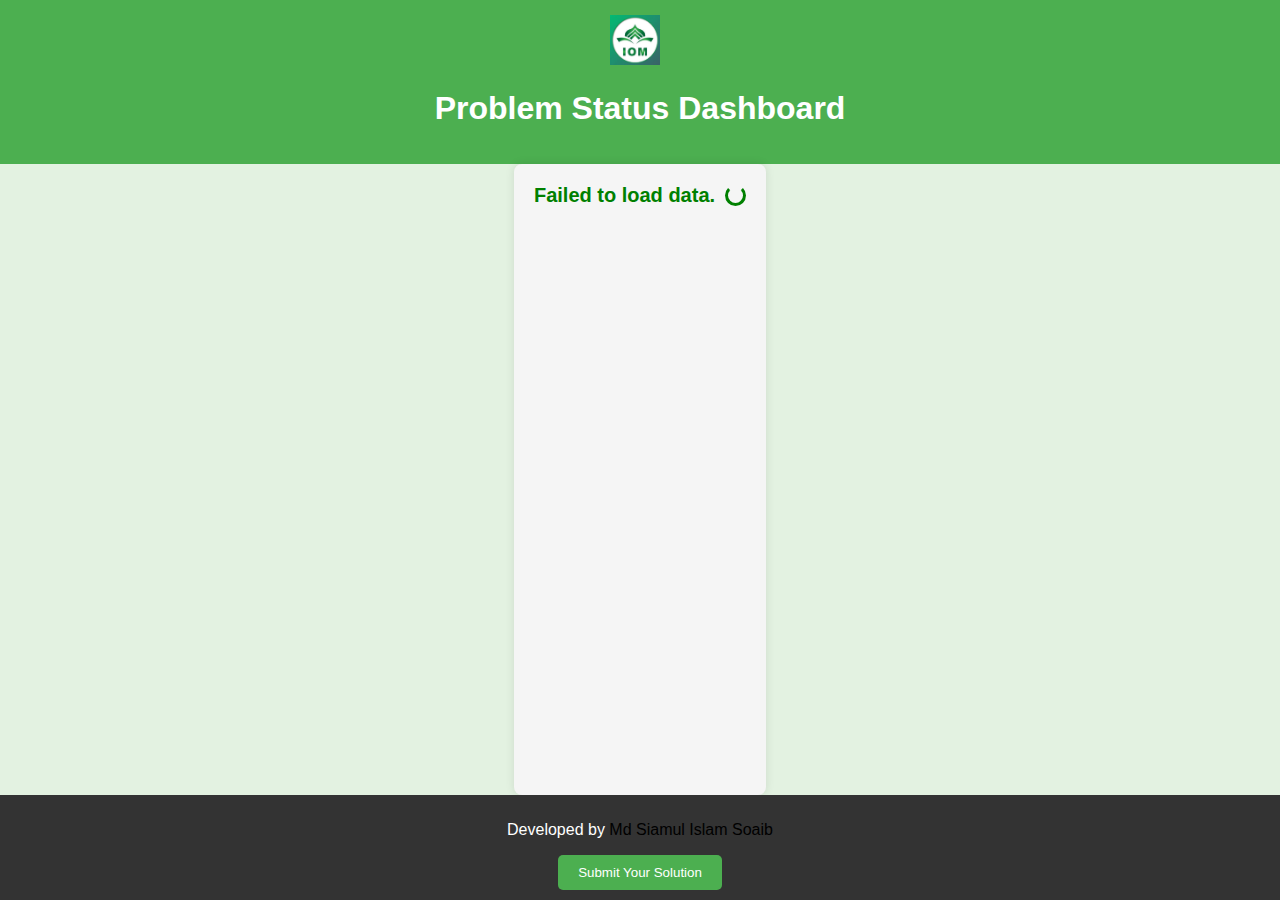
==== index.htm @ 41eaec38 "Fast Commit" ====
<!DOCTYPE html>
<html lang="en">
<head>
    <meta charset="UTF-8">
    <meta name="viewport" content="width=device-width, initial-scale=1.0">
    <title>Problem Status Dashboard</title>
    <link rel="stylesheet" href="styles.css">
    <style>
        body {
            font-family: Arial, sans-serif;
            margin: 0;
            padding: 0;
            background-color: #e3f2e1;
            display: flex;
            flex-direction: column;
            min-height: 100vh;
        }
        header {
            background-color:#4CAF50;
            color: white;
            padding: 15px;
            text-align: center;
            display: flex;
            align-items: center;
            justify-content: center;
        }
        .logo img {
            height: 50px;
            margin-right: 10px;
        }
        .small-logo {
            height: 20px;
            margin-right: 5px;
        }
        main {
            flex: 1;
            padding: 20px;
            max-width: 900px;
            margin: auto;
            background: whitesmoke;
            border-radius: 8px;
            box-shadow: 0px 0px 10px rgba(0, 0, 0, 0.1);
            text-align: center;
        }
        .loading {
            font-size: 20px;
            font-weight: bold;
            color: #008000;
            display: flex;
            justify-content: center;
            align-items: center;
        }
        .loading::after {
            content: "";
            width: 15px;
            height: 15px;
            margin-left: 10px;
            border: 3px solid #008000;
            border-top: 3px solid transparent;
            border-radius: 50%;
            animation: spin 1s linear infinite;
        }
        @keyframes spin {
            0% { transform: rotate(0deg); }
            100% { transform: rotate(360deg); }
        }
        table {
            width: 100%;
            border-collapse: collapse;
            margin-top: 20px;
            display: none;
        }
        th, td {
            border: 1px solid #ddd;
            padding: 10px;
            text-align: left;
        }
        th {
            background-color: #008000;
            color: white;
        }
        .pending { background-color: #ffcc00; }
        .solved { background-color: #4caf50; color: white; }
        .in-progress { background-color: #2196F3; color: white; }
        footer {
            text-align: center;
            padding: 10px;
            background: #333;
            color: white;
            margin-top: auto;
        }
    </style>
</head>
<body>
    <header>
        <div class="logo">
            <img src="[data-uri]" alt="Logo">
            <h1>Problem Status Dashboard</h1>
        </div>
    </header>
    <main>
        <div class="loading" id="loading">Loading data...</div>
        <table id="data-table-container">
            <thead>
                <tr>
                    <th>Problem</th>
                    <th>Status</th>
                    <th>Solution</th>
                </tr>
            </thead>
            <tbody id="data-table">
                <!-- Data will be loaded here -->
            </tbody>
        </table>
    </main>
    <footer>
        <p>
            Developed by <a href="http://github.com/mdsiamulislam" style="color: black; text-decoration: none;" onmouseover="this.style.color='white'" onmouseout="this.style.color='black'">Md Siamul Islam Soaib</a>
        </p>
        <button onclick="window.location.href='https://forms.gle/uiAHvrbsJSCwaci49'" style="display: inline-block; padding: 10px 20px; background-color: #4CAF50; color: white; border: none; cursor: pointer; border-radius: 5px; transition: background-color 0.3s ease;">
            Submit Your Solution
        </button>
        
    </footer>
    <script>
        document.addEventListener("DOMContentLoaded", function() {
            const loading = document.getElementById("loading");
            const tableContainer = document.getElementById("data-table-container");
            loading.style.display = "flex";

            fetch("https://script.google.com/macros/s/AKfycby6NKx2tqgedZym3_bDnQZ9nmW3SlsnT0bdxs34h-HcApjKPWozqTRF-mHKn5eB_kahxQ/exec")
                .then(response => response.json())
                .then(data => {
                    const tableBody = document.getElementById("data-table");
                    tableBody.innerHTML = "";
                    data.forEach(item => {
                        const row = document.createElement("tr");
                        let statusClass = "";
                        if (item.Status.toLowerCase() === "pending") statusClass = "pending";
                        else if (item.Status.toLowerCase() === "solved") statusClass = "solved";
                        else if (item.Status.toLowerCase() === "in progress") statusClass = "in-progress";

                        row.innerHTML = `
                            <td>${item.Problem}</td>
                            <td class="${statusClass}">${item.Status}</td>
                            <td>${item.Solve}</td>
                        `;
                        tableBody.appendChild(row);
                    });
                    loading.style.display = "none";
                    tableContainer.style.display = "table";
                })
                .catch(error => {
                    loading.innerText = "Failed to load data.";
                    console.error("Error fetching data:", error);
                });
        });
    </script>
</body>
</html>
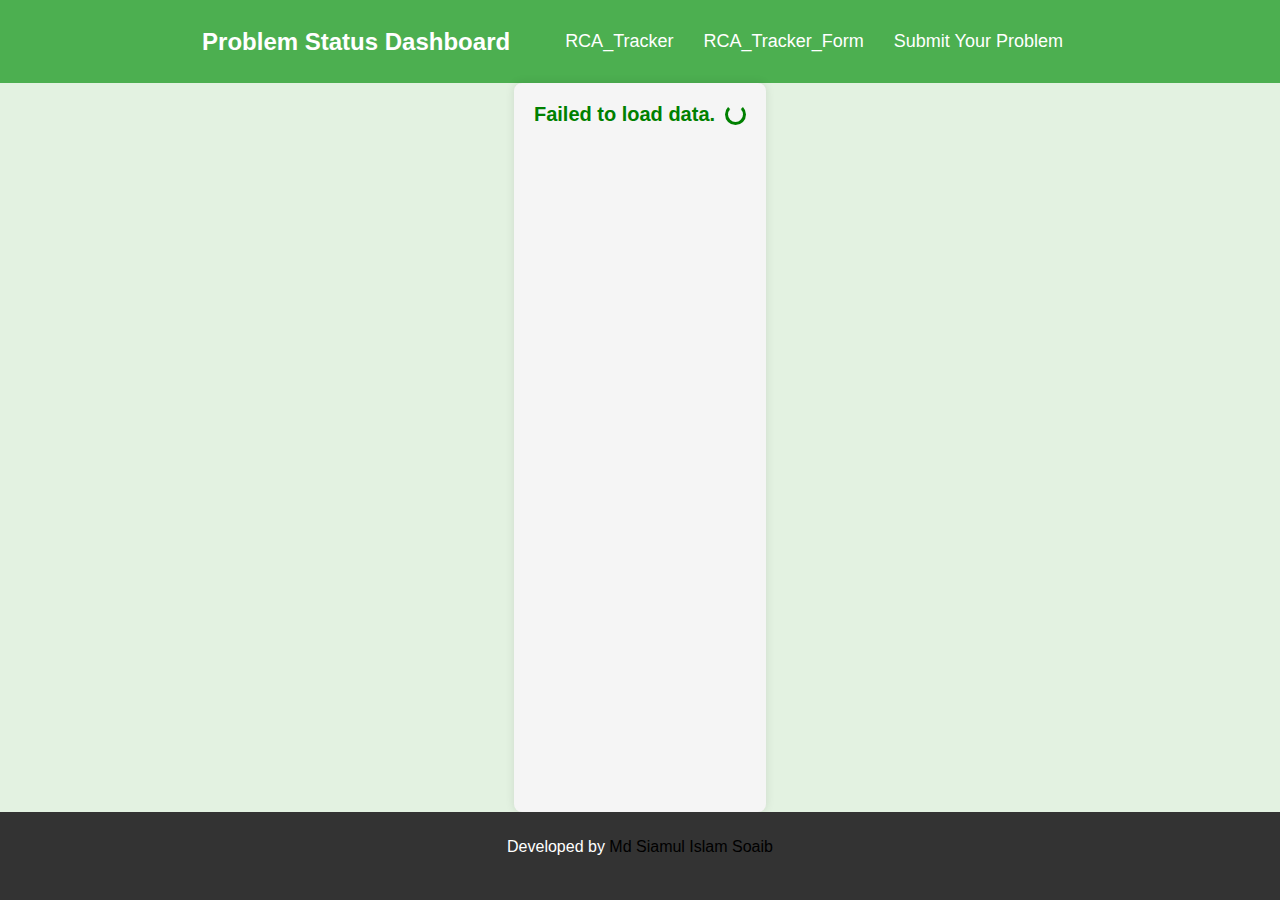
==== commit dcf62f24: "RCA_Site Add" ====
--- a/index.htm
+++ b/index.htm
@@ -24,6 +24,42 @@
             align-items: center;
             justify-content: center;
         }
+
+
+        .navbar {
+            background-color: #2d6a4f;
+            color: white;
+            display: contents;
+            justify-content: space-between;
+            align-items: center;
+            padding: 15px 20px;
+        }
+        .logo {
+            font-size: 24px;
+            font-weight: bold;
+        }
+        .menu {
+            list-style: none;
+            display: flex;
+        }
+        .menu li {
+            margin: 0 15px;
+        }
+        .menu li a {
+            color: white;
+            text-decoration: none;
+            font-size: 18px;
+            transition: 0.3s;
+        }
+        .menu li a:hover {
+            color: #ffeb3b;
+        }
+        .menu-icon {
+            display: none;
+            font-size: 24px;
+            cursor: pointer;
+        }
+
         .logo img {
             height: 50px;
             margin-right: 10px;
@@ -89,13 +125,42 @@
             color: white;
             margin-top: auto;
         }
+
+        @media (max-width: 768px) {
+            .menu {
+                display: none;
+                flex-direction: column;
+                position: absolute;
+                top: 60px;
+                left: 0;
+                width: 100%;
+                background-color: #2d6a4f;
+                text-align: center;
+            }
+            .menu li {
+                margin: 10px 0;
+            }
+            .menu.show {
+                display: flex;
+            }
+            .menu-icon {
+                display: block;
+                margin-left: 50px;
+            }
+        }
     </style>
 </head>
 <body>
     <header>
-        <div class="logo">
-            <img src="[data-uri]" alt="Logo">
-            <h1>Problem Status Dashboard</h1>
+        <nav class="navbar">
+            <div class="logo">Problem Status Dashboard</div>
+            <ul class="menu">
+                <li><a href="RCA_Tracker_App/index.html">RCA_Tracker</a></li>
+                <li><a href="https://forms.gle/vKFgeZZZLGD7BdYN7" target="_blank">RCA_Tracker_Form</a></li>
+                <li><a href="https://forms.gle/uiAHvrbsJSCwaci49" target="_blank">Submit Your Problem</a></li>
+            </ul>
+            <div class="menu-icon" onclick="toggleMenu()">☰</div>
+        </nav>
         </div>
     </header>
     <main>
@@ -117,12 +182,13 @@
         <p>
             Developed by <a href="http://github.com/mdsiamulislam" style="color: black; text-decoration: none;" onmouseover="this.style.color='white'" onmouseout="this.style.color='black'">Md Siamul Islam Soaib</a>
         </p>
-        <button onclick="window.location.href='https://forms.gle/uiAHvrbsJSCwaci49'" style="display: inline-block; padding: 10px 20px; background-color: #4CAF50; color: white; border: none; cursor: pointer; border-radius: 5px; transition: background-color 0.3s ease;">
-            Submit Your Solution
-        </button>
+        <img src="https://iom.edu.bd/wp-content/uploads/2023/06/iomlogo.png" alt="">
         
     </footer>
     <script>
+        function toggleMenu() {
+            document.querySelector(".menu").classList.toggle("show");
+        }
         document.addEventListener("DOMContentLoaded", function() {
             const loading = document.getElementById("loading");
             const tableContainer = document.getElementById("data-table-container");
